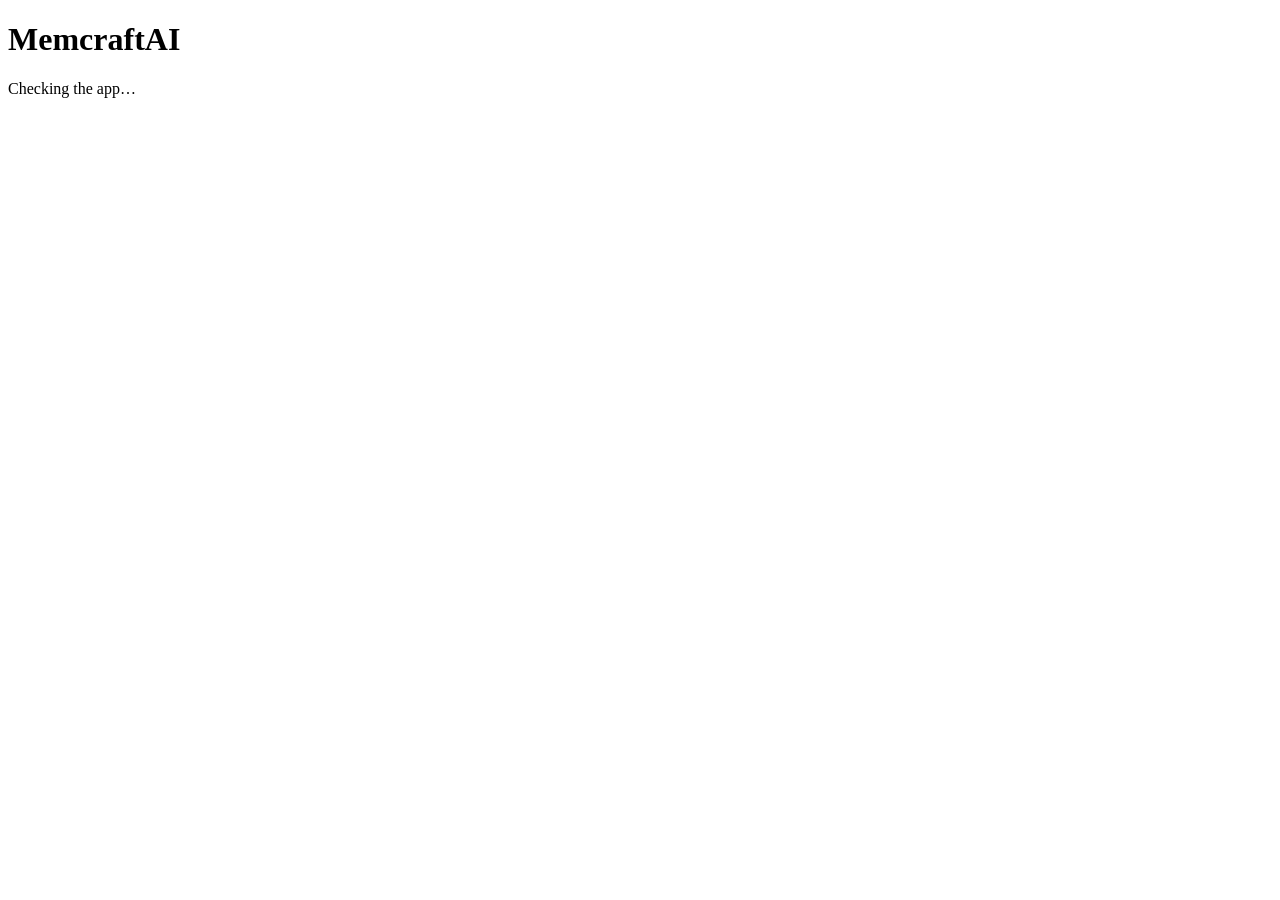
==== frontend/index.html @ 4b1239da "E1 foundations: skeleton, schema v1, file store, Postgres scripts FastAPI app with a health endpoint" ====
<!doctype html>
<html lang="en">
  <head>
    <meta charset="utf-8">
    <meta name="viewport" content="width=device-width, initial-scale=1">
    <title>MemcraftAI</title>
  </head>
  <body>
    <h1>MemcraftAI</h1>
    <p id="health">Checking the app…</p>
    <script>
      fetch("/health")
        .then((r) => r.json())
        .then((h) => {
          document.getElementById("health").textContent =
            `App ${h.version}, database ${h.database}`;
        });
    </script>
  </body>
</html>
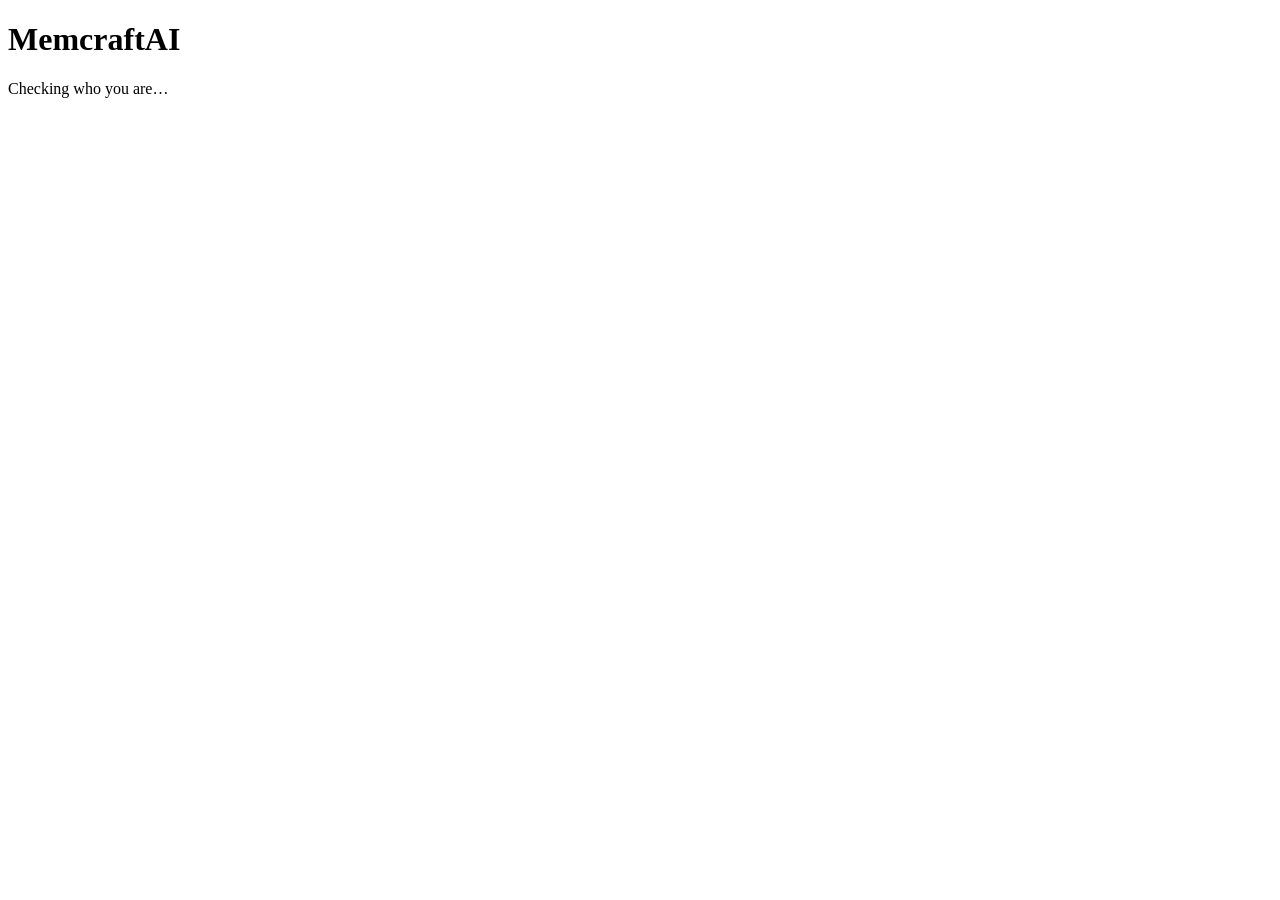
==== commit 5716166f: "Add queue, preview expiry, photo intake, versions and login Jobs table as queue with SKIP LOCKED cla" ====
--- a/frontend/index.html
+++ b/frontend/index.html
@@ -4,17 +4,11 @@
     <meta charset="utf-8">
     <meta name="viewport" content="width=device-width, initial-scale=1">
     <title>MemcraftAI</title>
+    <script src="/app.js" defer></script>
   </head>
   <body>
     <h1>MemcraftAI</h1>
-    <p id="health">Checking the app…</p>
-    <script>
-      fetch("/health")
-        .then((r) => r.json())
-        .then((h) => {
-          document.getElementById("health").textContent =
-            `App ${h.version}, database ${h.database}`;
-        });
-    </script>
+    <p id="status" role="status">Checking who you are…</p>
+    <ul id="jobs"></ul>
   </body>
 </html>
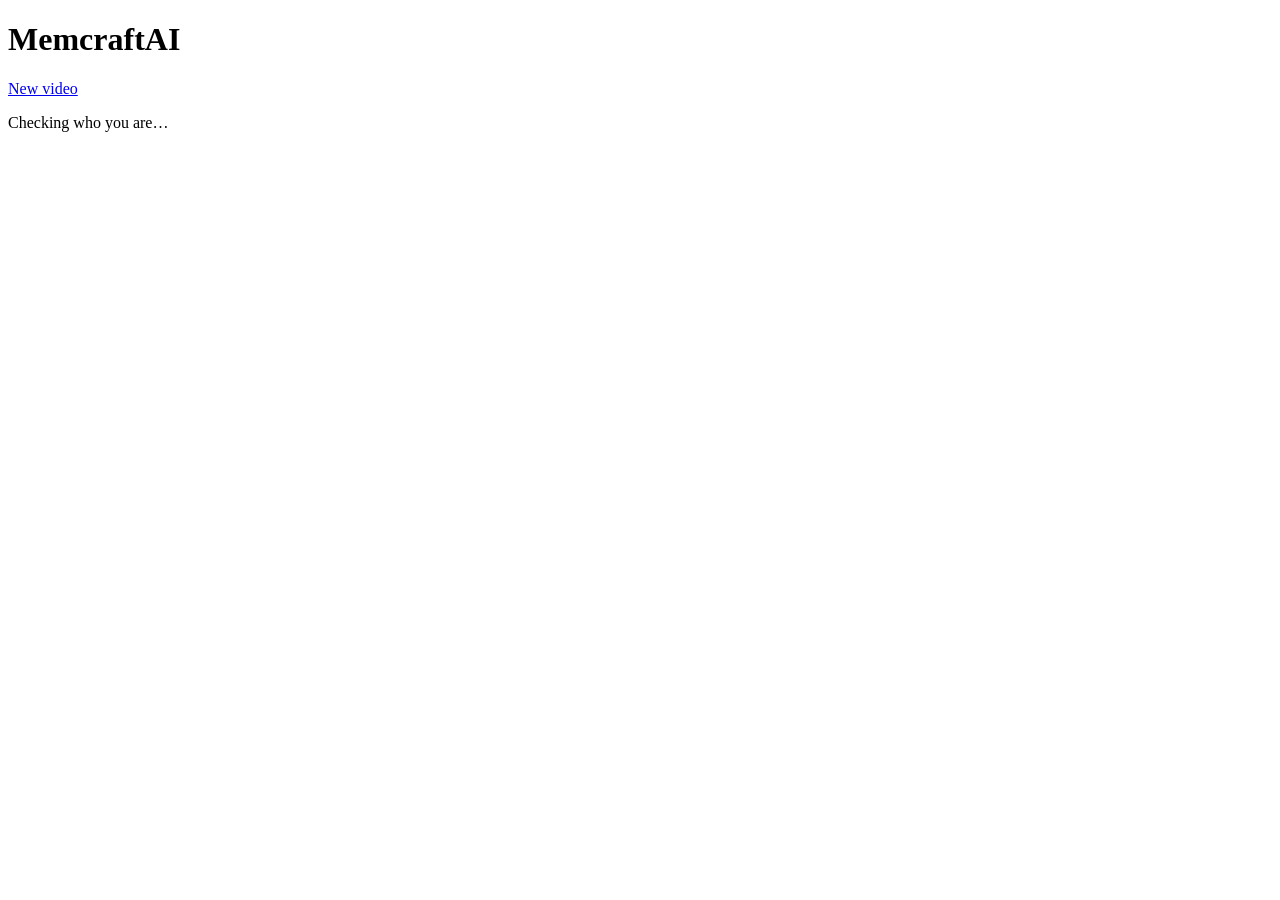
==== commit 26067309: "Add the upload page with 9:16 crop and the admin page with passkey sign-in Friends upload 1 to 3 pho" ====
--- a/frontend/index.html
+++ b/frontend/index.html
@@ -4,10 +4,12 @@
     <meta charset="utf-8">
     <meta name="viewport" content="width=device-width, initial-scale=1">
     <title>MemcraftAI</title>
+    <link rel="stylesheet" href="/style.css">
     <script src="/app.js" defer></script>
   </head>
   <body>
     <h1>MemcraftAI</h1>
+    <nav><a href="/new.html">New video</a></nav>
     <p id="status" role="status">Checking who you are…</p>
     <ul id="jobs"></ul>
   </body>
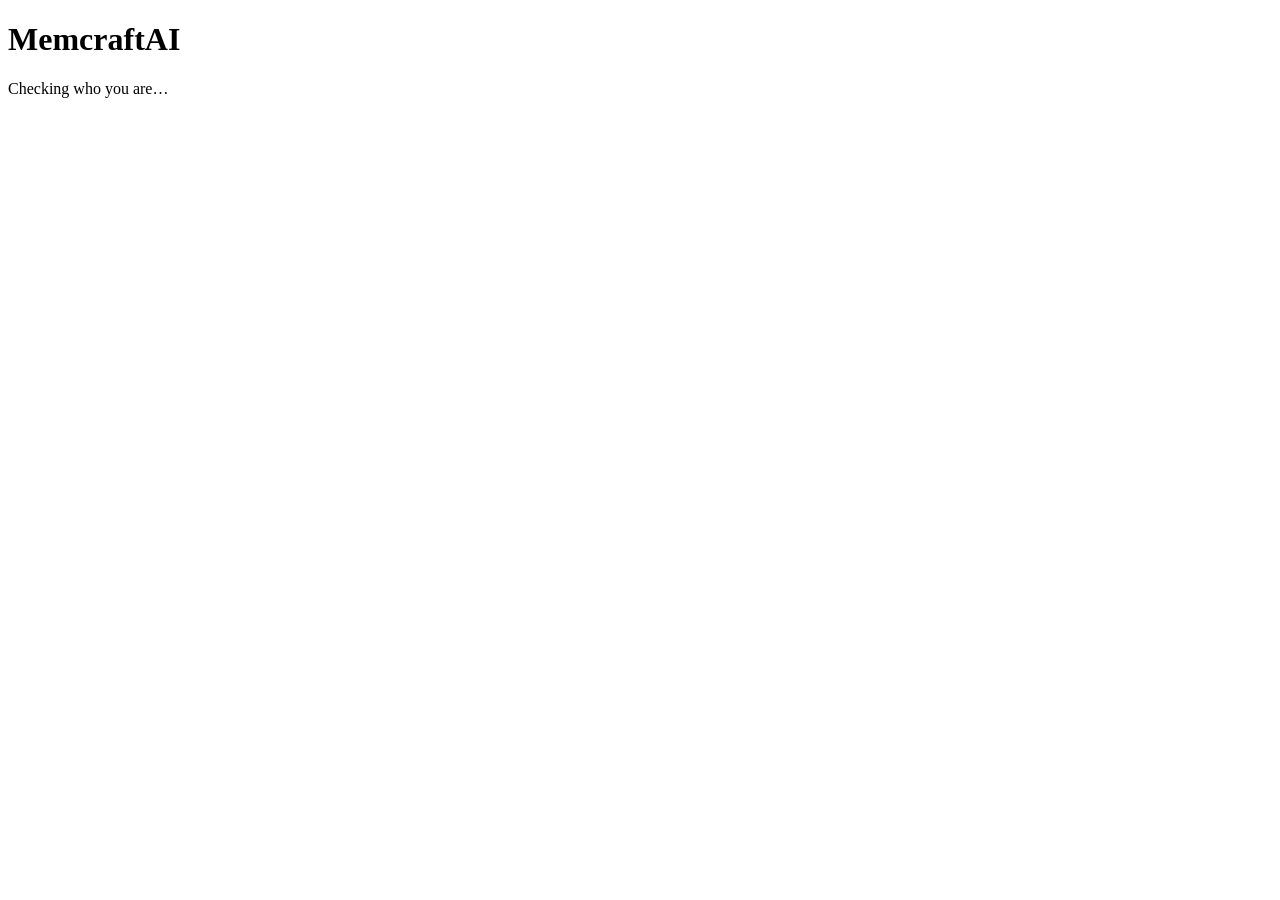
==== commit bb006cc6: "Add the job page, history, release, delete, and the admin queue with pause Friends approve or reject" ====
--- a/frontend/index.html
+++ b/frontend/index.html
@@ -8,9 +8,27 @@
     <script src="/app.js" defer></script>
   </head>
   <body>
-    <h1>MemcraftAI</h1>
-    <nav><a href="/new.html">New video</a></nav>
-    <p id="status" role="status">Checking who you are…</p>
-    <ul id="jobs"></ul>
+    <main>
+      <h1>MemcraftAI</h1>
+      <p id="status" role="status">Checking who you are…</p>
+      <nav id="nav" hidden><a class="button primary-link" href="/new.html">Make a new video</a></nav>
+
+      <section id="current-box" hidden>
+        <h2>On the way</h2>
+        <ul id="current" class="jobs"></ul>
+      </section>
+
+      <section id="videos-box" hidden>
+        <h2>Your videos</h2>
+        <ul id="videos" class="jobs"></ul>
+      </section>
+
+      <section id="earlier-box" hidden>
+        <h2>Earlier</h2>
+        <ul id="earlier" class="jobs"></ul>
+      </section>
+
+      <p id="empty" class="hint" hidden>No videos yet. Make your first one!</p>
+    </main>
   </body>
 </html>
